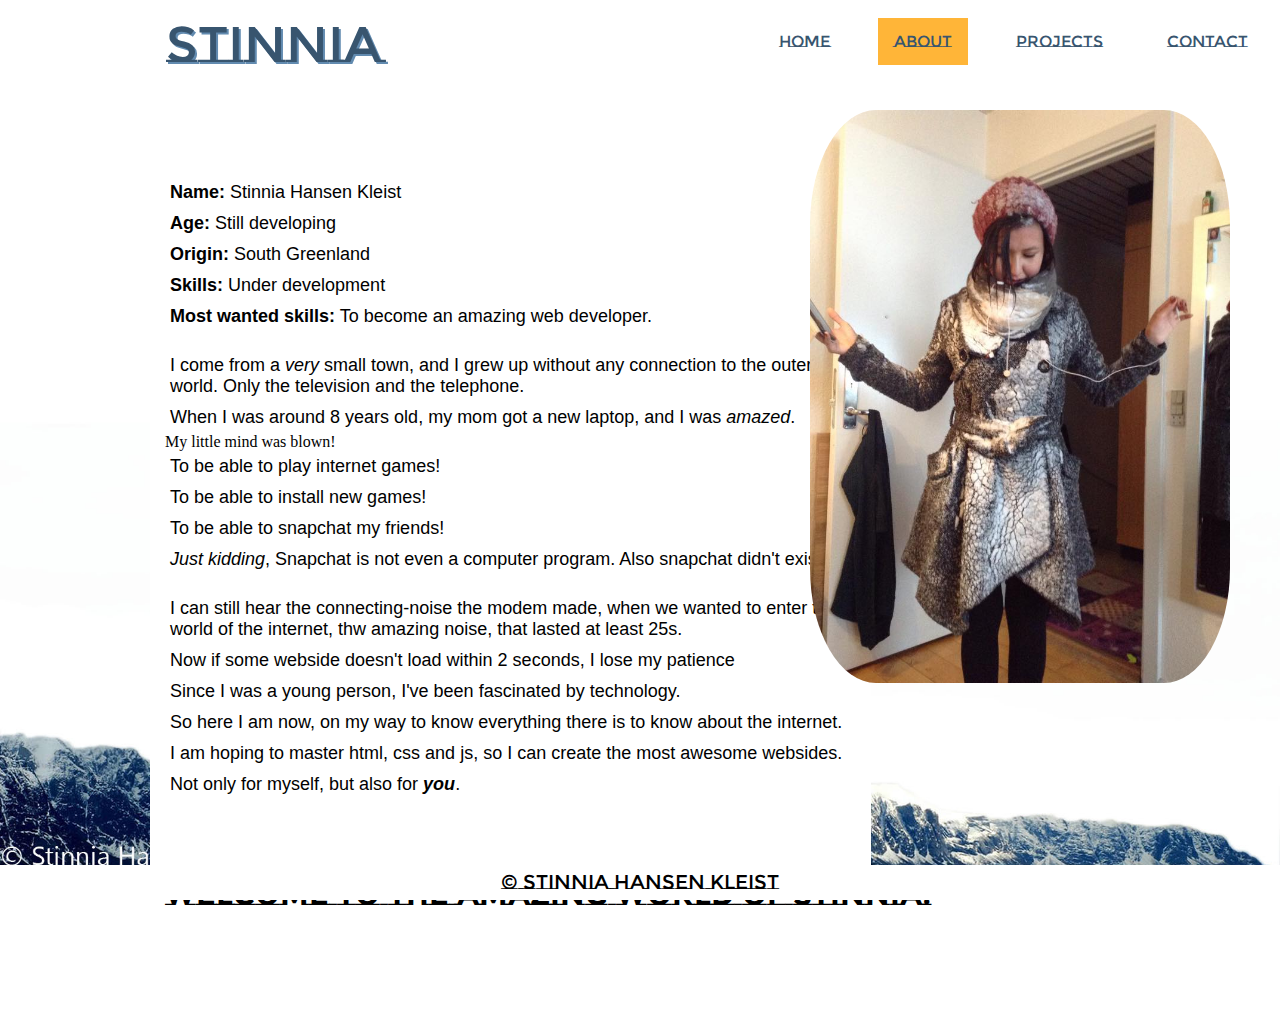
==== about.html @ a36e81a2 "Stinnia_webside" ====
<!doctype html>
<html lang="en">
<head>
<meta charset="utf-8">
<title>stinnia.com/about</title>
<link rel="stylesheet" type="text/css" href="style.css">
<!-- font and animation symbols-->
<link href="https://fonts.googleapis.com/css?family=Montserrat+Subrayada" rel="stylesheet">
<link href="https://maxcdn.bootstrapcdn.com/font-awesome/4.7.0/css/font-awesome.min.css" rel="stylesheet" integrity="sha384-wvfXpqpZZVQGK6TAh5PVlGOfQNHSoD2xbE+QkPxCAFlNEevoEH3Sl0sibVcOQVnN" crossorigin="anonymous">
</head>

<body>
<!-- main navigation -->
<div class="nav">
  <ul>
    <li class="stinnia"><a href="index.html">STINNIA</a></li>
    <li class="home"><a href="contact.html">CONTACT</a></li>
    <li class="home"><a href="projects.html">PROJECTS</a></li>
    <li class="home"><a class="active" href="about.html">ABOUT</a></li>
    <li class="home"><a href="index.html">HOME</a></li>
  </ul>
</div>

<!-- parallax -->
<div class="about_title"><h1>This is me</h1></div>
  <div class="about_container">
  			
  	<div class="about_content">
  	<p>
		<strong>Name:</strong> 		Stinnia Hansen Kleist </p>
		<p><strong>Age:</strong> 	Still developing<br></p>
		<p><strong>Origin:</strong> 	South Greenland<br></p>
		<p><strong>Skills:</strong> 	Under development<br></p>
		<p><strong>Most wanted skills:</strong> 	To become an amazing web developer.<br></p> <br>
  	<p>I come from a <em>very</em> small town, and I grew up without any connection to the outer world. Only the television and the telephone.</p>
  	<p>When I was around 8 years old, my mom got a new laptop, and I was <em>amazed</em>.</p>My little mind was blown! <p>To be able to play internet games!</p>
	  <p>To be able to install new games!</p>
	  <p>To be able to snapchat my friends!</p>
	  <p><em>Just kidding</em>, Snapchat is not even a computer program. Also snapchat didn't exist.</p><br>
	  <p>I can still hear the connecting-noise the modem made, when we wanted to enter the world of the internet, thw amazing noise, that lasted at least 25s. </p>
   	<p>Now if some webside doesn't load within 2 seconds, I lose my patience</p> 
    	<p>Since I was a young person, I've been fascinated by technology.</p>
     	<p>So here I am now, on my way to know everything there is to know about the internet. </p>
 		 <p>I am hoping to master html, css and js, so I can create the most awesome websides.</p>
 		 <p>Not only for myself, but also for <strong><em>you</em></strong>.</p>
 		 <br><br>
 		 <h2>Welcome to the amazing world of Stinnia!</h2>
 
  	</div>

  		
				<div><p><img class="img_me" src="images/me.jpg" alt="image_me" style="width: 420px"></p>
  		 			
  		</div>
	</div>
<div class="footer">
© Stinnia Hansen Kleist
</div>


</body>
</html>
---- style.css ----
@charset "utf-8";
/* CSS Document */

body {
	background-image: url("images/background.jpg");
	background-attachment: fixed;
    background-repeat: no-repeat;
   	background-position: bottom;
	background-size: 100%;
	width: 100%;
	margin: 0;
	padding: 0;
	height: 100%;
}
body, html {
    height: 100%;
}


/* Front page parallax boxes*/
.parallax { 
    /* The image used */
    background-image: url("images/background.jpg") no-repeat center;

    /* Full height */
    height: 100%; 

    /* Create the parallax scrolling effect */
    background-attachment: fixed;
	background-position: bottom;
    background-size: 100%;
}

.box1 {
	height: 150vh;;
	width: 100%;
	background-image: url(images/milkyway_02.jpg);
	background-size: cover;
	display: table;
	background-attachment: fixed;
}
.box1 h2, .box1 p {
	color: white;
	font-size: 40px;
	text-shadow: 2px 2px #000;
}
.box2 {
	height: 150vh;
	width: 100%;
	background-image: url(images/milkyway_01.jpg);
	background-size: cover;
	display: table;
	background-attachment: fixed;
}

.box2 h2, .box2 p {
	color: white;
	font-size: 40px;
	text-shadow: 2px 2px #000;
}
.box3 {
	height: 150vh;
	width: 100%;
	background-image: url(images/milkyway_03.jpg);
	background-size: cover;
	display: table;
	background-attachment: fixed;
}
.box3 h2, .box3 p {
	color: white;
	font-size: 40px;
	text-shadow: 2px 2px #000;
}

/* images for parallax boxes*/
.img_1 {
	
	margin: 1px 50px;
	border-radius: 25px;
}
.img_2 {
	
	margin: 1px 50px;
	border-radius: 25px;
}
.img_3 {
	
	margin: 1px 50px;
	border-radius: 25px;
}
.img_4 {
	margin: 1px 50px;
	border-radius: 25px;
}
.img_5 {
	margin: 1px 50px;
	border-radius: 25px;
}
.img_6 {
	margin: 1px 50px;
	border-radius: 25px;
}

h1 {
	color: white;
}

/* main navigation */
.stinnia {
	font-family: 'Montserrat Subrayada', sans-serif;
	font-size: 50px;
	float: left;
	position: relative;
	left: 150px;
	padding: 0;
	text-shadow: 2px 2px #628BB0;
}
.home {
	font-family: 'Montserrat Subrayada', sans-serif;
	float: right;
	padding: 18px 16px;
}
ul {
    list-style-type: none;
    margin: 0;
    padding: 0;
    overflow: hidden;
	color: #38556F;
    background-color: #FFF;
	background-size: 100%;
	position: fixed;
	width: 100%;
}

li a {
    display: block;
    color: #38556F;
    text-align: center;
    padding: 14px 16px;
    text-decoration: none;
}

li a:hover:not(.active) {
    background-color: #FFB538;
}

.active {
    background-color: #FFB538;
}

/*scroll down animation*/

.circle {
	position: absolute;
	top: 50%;
	left: 50%;
	transform: translate(-50%,-50%);
	border: 2px solid #FFB538;
	border-radius: 50%;
	width: 100px;
	height: 100px;
	text-align: center;
	line-height: 100px;
	font-size: 80px;
	overflow: hidden;
}
.circle .fa {
	color: #FFB538;
	margin: 0;
	padding: 0;
	animation: animate 2s linear infinite;
}
@keyframes animate {
	0%
	{
		transform: translateY(-50px);
	}
	20%
	{
		transform: translateY(0px);
	}
	40%
	{
		transform: translateY(0px);
	}
	60%
	{
		transform: translateY(0px);
	}
	100%
	{
		transform: translateY(100px);
	}
}
.circle:before {
	content: 'SCROLL DOWN';
	position: absolute;
	color: #FFB538;
	font-family: 'Montserrat Subrayada', sans-serif;
	font-size: 10px;
	left: 12px;
	top: -22px;
}

/* headings and paragrafs */
p {
	font-family: Gotham, "Helvetica Neue", Helvetica, Arial, "sans-serif";
	font-size: 14px;
	padding-left: 165px;
	padding-top: 40px;
	margin: 0;
}
h2 {
	font-family: Gotham, "Helvetica Neue", Helvetica, Arial, "sans-serif";
	font-size: 36px;
	padding-left: 165px;
	padding-top: 40px;
	margin: 0;
}
.footer {
	font-family: 'Montserrat Subrayada', sans-serif;
	font-size: 20px;
	width: 100%;
	height: 30px;
	padding-top: 5px;
	background: #FFF;
	position: fixed;
	bottom: 0;
	text-align: center;
}

/* contact page */
.contact {
	background: url(images/contact_background.jpg);
	background-attachment: fixed;
	background-size: 100%;
	position: absolute;
	background-repeat: no-repeat;
	background-position: bottom;
	font-family:  Gotham, "Helvetica Neue", Helvetica, Arial, "sans-serif";
}
.contact_title {
	text-align: center;
	padding: 100px 0 20px;
	color: #38556F;	
}
.contact_title h1 {
	padding: 0;
	margin: 0;
	text-transform: uppercase;
	font-size: 36px;
}
.contact_container {
	width: 50%;
	height: 400px;
	background: #FFF;
	margin: 0 auto;
	border: 2px solid #FFF;
	box-shadow: 0 15px 40px rgba(0,0,0,.5);
}
.contact_container .left {
	float: left;
	width: 50%;
	height: 400px;
	background: url(images/contact_background_01.jpg);
	background-size: cover;
	box-sizing: border-box;
}
.contact_container .right {
	float: right;
	width: 50%;
	height: 400px;
	box-sizing: border-box;
}
.formBox {
	width: 100%;
	padding: 50px 40px;
	box-sizing: border-box;
	height: 400px;
	background: #FFF;
}
.formBox p {
	margin: 0;
	padding: 0;
	font-weight: bold;
	color: #38556F;
}
.formBox input {
	width: 100%;
	margin-bottom: 20px;
}
.formBox input[type="text"],
.formBox input[type="email"] {
	border: none;
	border-bottom: 2px solid #FFB538;
	outline: none;
	height: 40px;
}
.formBox input[type="text"]:focus,
.formBox input[type="email"]:focus {
	border-bottom: 2px solid #38556F;
}
.formBox input[type="submit"] {
	border: none;
	outline: none;
	height: 40px;
	color: #FFF;
	background: #040624;
	cursor: pointer;
}
.formBox input[type="submit"]:hover {
	background: #FFB538;
}
.formBox textarea {
	border: 2px solid #FFB538;
	outline: none;
	height: 80px;
	width: 97%;
}
.formBox textarea:focus {
	border: 2px solid #38556F;
}
/* about page*/
.about_container {
	width: 80%;
	height: 800px;
	margin-left: 150px;
	padding: 0;
}
.about_title {
	text-align: center;
	padding: 100px 0 20px;
	color: #38556F;	
}
.about_title h1 {
	padding: 0;
	margin: 0;
	text-transform: uppercase;
	font-size: 36px;
}
.about_content {
	width: 67.5%;
	height: 800px;
	background: white;
	padding: 15px;
}
.about_content p {
	font-family: Gotham, "Helvetica Neue", Helvetica, Arial, "sans-serif";
	font-size: 18px;
	margin: 0;
	padding: 5px;
}
.about_content h2 {
	margin: 0;
	font-family: 'Montserrat Subrayada', sans-serif;
	font-size: 30px;
	position: absolute;
	left: 0;
}
.img_me {
	position: fixed;
	top: 100px;
	right: 10px;
	padding: 0 30px;
	margin: 10px;
	border: none;
	border-radius: 20%;
}


/* projecs page */

.project_content {
	width: 100%;
	height: 800px;
	margin: 0;
	padding: 0;
}
.project_title {
	text-align: center;
	padding: 100px 0 20px;
	color: #38556F;	
}
.project_title h1 {
	padding: 0;
	margin: 0;
	text-transform: uppercase;
	font-size: 36px;
}
.project_content h2 {
	padding: 0;
	margin: 0;
	text-transform: uppercase;
	font-size: 36px;
	text-align: center;
	color: #38556F;	
}
.project_content p {
	text-align: left;
	font-family: Gotham, "Helvetica Neue", Helvetica, Arial, "sans-serif";
	font-size: 20px;
}

.circle_01 {
	position: absolute;
	top: 70%;
	left: 50%;
	transform: translate(-50%,-50%);
	border: 2px solid #FFB538;
	border-radius: 50%;
	width: 100px;
	height: 100px;
	text-align: center;
	line-height: 100px;
	font-size: 80px;
	overflow: hidden;
}
.circle_01 .fa {
	color: #FFB538;
	margin: 0;
	padding: 0;
	animation: animate 2s linear infinite;
}
@keyframes animate {
	0%
	{
		transform: translateY(-50px);
	}
	20%
	{
		transform: translateY(0px);
	}
	40%
	{
		transform: translateY(0px);
	}
	60%
	{
		transform: translateY(0px);
	}
	100%
	{
		transform: translateY(100px);
	}
}
.circle_01:before {
	content: 'SCROLL DOWN';
	position: absolute;
	color: #FFB538;
	font-family: 'Montserrat Subrayada', sans-serif;
	font-size: 10px;
	left: 12px;
	top: -22px;
}
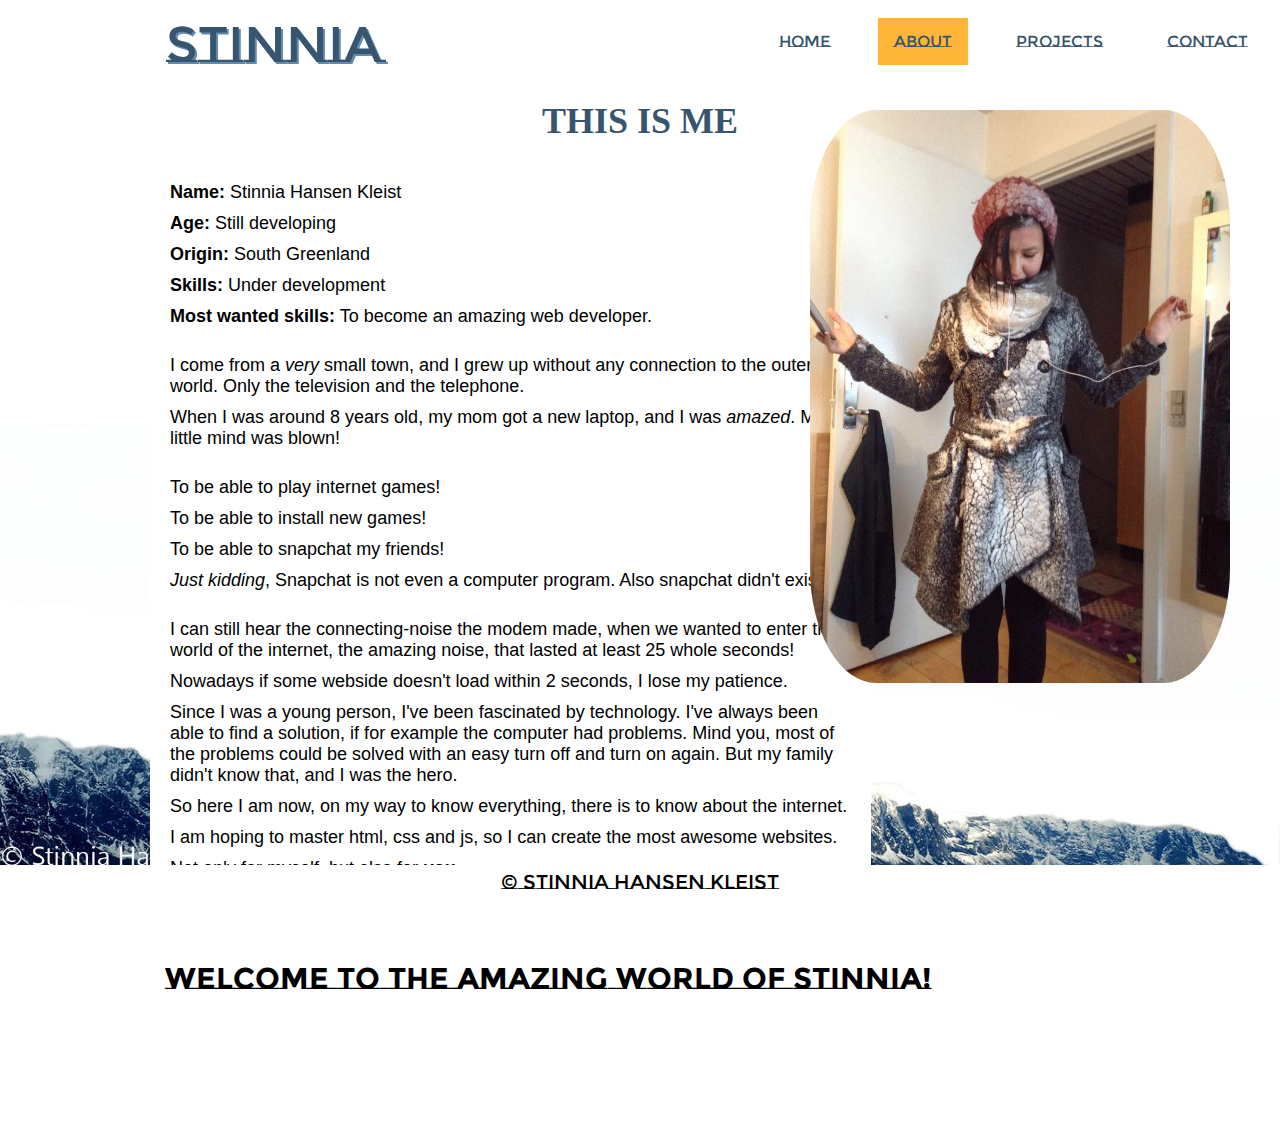
==== commit 427c7bb1: "finitoto" ====
--- a/about.html
+++ b/about.html
@@ -33,19 +33,20 @@
 		<p><strong>Skills:</strong> 	Under development<br></p>
 		<p><strong>Most wanted skills:</strong> 	To become an amazing web developer.<br></p> <br>
   	<p>I come from a <em>very</em> small town, and I grew up without any connection to the outer world. Only the television and the telephone.</p>
-  	<p>When I was around 8 years old, my mom got a new laptop, and I was <em>amazed</em>.</p>My little mind was blown! <p>To be able to play internet games!</p>
+  	<p>When I was around 8 years old, my mom got a new laptop, and I was <em>amazed</em>. My little mind was blown! </p><br>
+  	<p>To be able to play internet games!</p>
 	  <p>To be able to install new games!</p>
 	  <p>To be able to snapchat my friends!</p>
 	  <p><em>Just kidding</em>, Snapchat is not even a computer program. Also snapchat didn't exist.</p><br>
-	  <p>I can still hear the connecting-noise the modem made, when we wanted to enter the world of the internet, thw amazing noise, that lasted at least 25s. </p>
-   	<p>Now if some webside doesn't load within 2 seconds, I lose my patience</p> 
-    	<p>Since I was a young person, I've been fascinated by technology.</p>
-     	<p>So here I am now, on my way to know everything there is to know about the internet. </p>
- 		 <p>I am hoping to master html, css and js, so I can create the most awesome websides.</p>
+	  <p>I can still hear the connecting-noise the modem made, when we wanted to enter the world of the internet, the amazing noise, that lasted at least 25 whole seconds! </p>
+   	<p>Nowadays if some webside doesn't load within 2 seconds, I lose my patience.</p> 
+    	<p>Since I was a young person, I've been fascinated by technology. I've always been able to find a solution, if for example the computer had problems. Mind you, most of the problems could be solved with an easy turn off and turn on again. But my family didn't know that, and I was the hero.</p>
+     	<p>So here I am now, on my way to know everything, there is to know about the internet. </p>
+ 		 <p>I am hoping to master html, css and js, so I can create the most awesome websites.</p>
  		 <p>Not only for myself, but also for <strong><em>you</em></strong>.</p>
  		 <br><br>
  		 <h2>Welcome to the amazing world of Stinnia!</h2>
- 
+ <p></p>
   	</div>
 
   		
--- a/style.css
+++ b/style.css
@@ -101,9 +101,6 @@
 	border-radius: 25px;
 }
 
-h1 {
-	color: white;
-}
 
 /* main navigation */
 .stinnia {
@@ -320,10 +317,13 @@
 .formBox textarea:focus {
 	border: 2px solid #38556F;
 }
+
+
+
 /* about page*/
 .about_container {
 	width: 80%;
-	height: 800px;
+	height: 900px;
 	margin-left: 150px;
 	padding: 0;
 }
@@ -340,7 +340,7 @@
 }
 .about_content {
 	width: 67.5%;
-	height: 800px;
+	height: 900px;
 	background: white;
 	padding: 15px;
 }
@@ -372,7 +372,7 @@
 
 .project_content {
 	width: 100%;
-	height: 800px;
+	height: 200px;
 	margin: 0;
 	padding: 0;
 }
@@ -401,6 +401,7 @@
 	font-size: 20px;
 }
 
+/* circle animation on projects page*/
 .circle_01 {
 	position: absolute;
 	top: 70%;
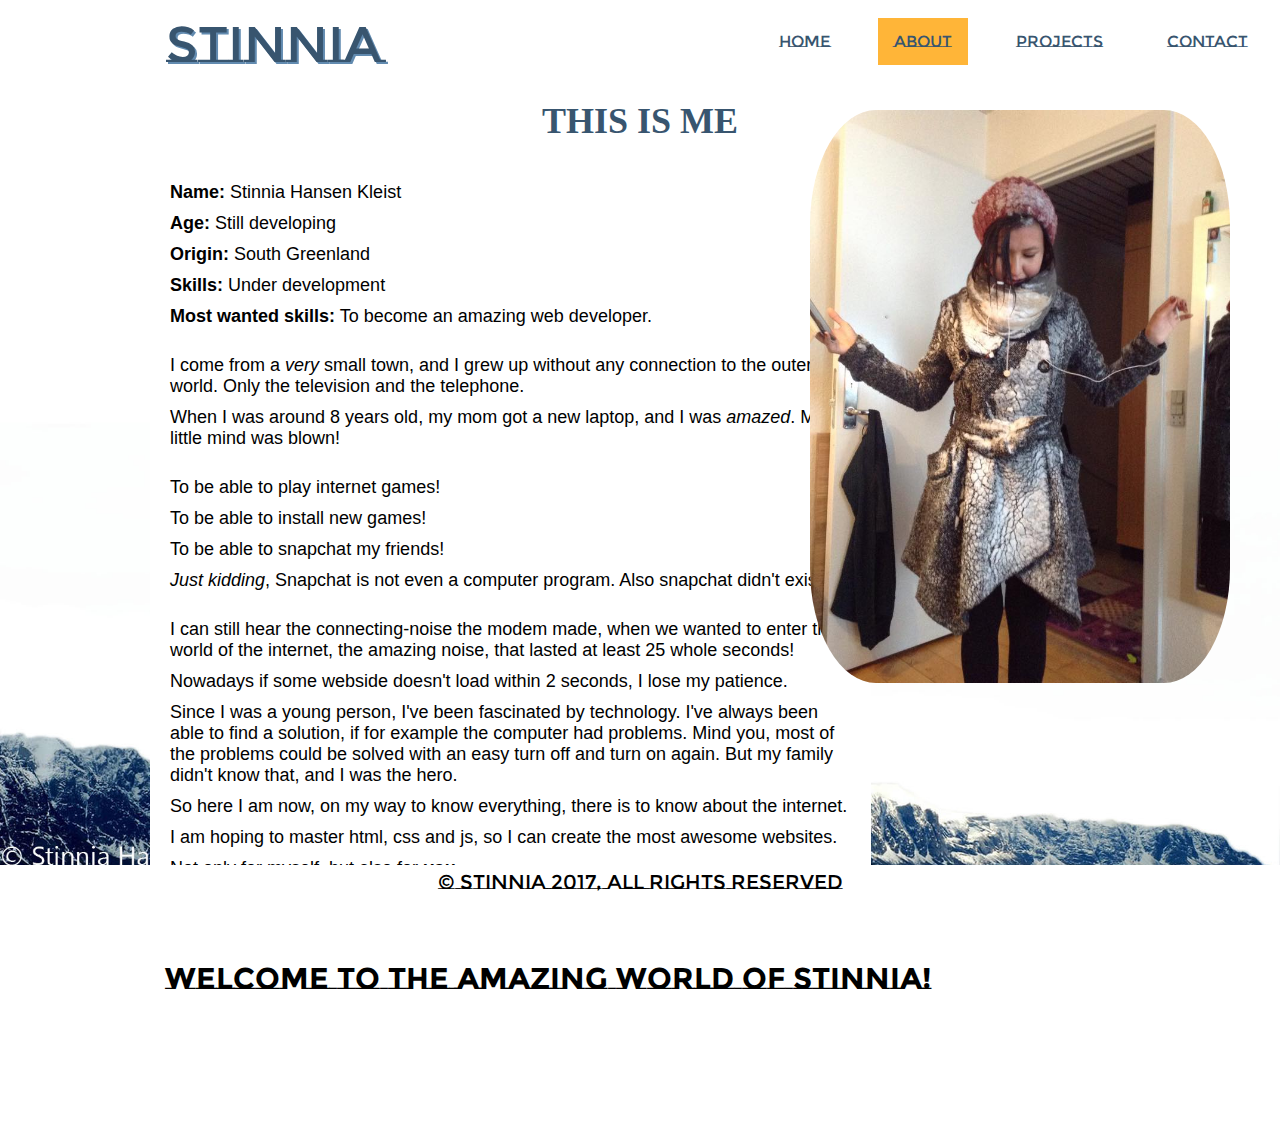
==== commit 0aea0379: "copyright" ====
--- a/about.html
+++ b/about.html
@@ -22,42 +22,44 @@
 </div>
 
 <!-- parallax -->
-<div class="about_title"><h1>This is me</h1></div>
-  <div class="about_container">
-  			
-  	<div class="about_content">
-  	<p>
-		<strong>Name:</strong> 		Stinnia Hansen Kleist </p>
-		<p><strong>Age:</strong> 	Still developing<br></p>
-		<p><strong>Origin:</strong> 	South Greenland<br></p>
-		<p><strong>Skills:</strong> 	Under development<br></p>
-		<p><strong>Most wanted skills:</strong> 	To become an amazing web developer.<br></p> <br>
-  	<p>I come from a <em>very</em> small town, and I grew up without any connection to the outer world. Only the television and the telephone.</p>
-  	<p>When I was around 8 years old, my mom got a new laptop, and I was <em>amazed</em>. My little mind was blown! </p><br>
-  	<p>To be able to play internet games!</p>
-	  <p>To be able to install new games!</p>
-	  <p>To be able to snapchat my friends!</p>
-	  <p><em>Just kidding</em>, Snapchat is not even a computer program. Also snapchat didn't exist.</p><br>
-	  <p>I can still hear the connecting-noise the modem made, when we wanted to enter the world of the internet, the amazing noise, that lasted at least 25 whole seconds! </p>
-   	<p>Nowadays if some webside doesn't load within 2 seconds, I lose my patience.</p> 
-    	<p>Since I was a young person, I've been fascinated by technology. I've always been able to find a solution, if for example the computer had problems. Mind you, most of the problems could be solved with an easy turn off and turn on again. But my family didn't know that, and I was the hero.</p>
-     	<p>So here I am now, on my way to know everything, there is to know about the internet. </p>
- 		 <p>I am hoping to master html, css and js, so I can create the most awesome websites.</p>
- 		 <p>Not only for myself, but also for <strong><em>you</em></strong>.</p>
- 		 <br><br>
- 		 <h2>Welcome to the amazing world of Stinnia!</h2>
- <p></p>
-  	</div>
-
-  		
-				<div><p><img class="img_me" src="images/me.jpg" alt="image_me" style="width: 420px"></p>
-  		 			
-  		</div>
-	</div>
-<div class="footer">
-© Stinnia Hansen Kleist
+<div class="about_title">
+  <h1>This is me</h1>
 </div>
-
-
+<div class="about_container">
+  <div class="about_content">
+    <p> <strong>Name:</strong> Stinnia Hansen Kleist </p>
+    <p><strong>Age:</strong> Still developing<br>
+    </p>
+    <p><strong>Origin:</strong> South Greenland<br>
+    </p>
+    <p><strong>Skills:</strong> Under development<br>
+    </p>
+    <p><strong>Most wanted skills:</strong> To become an amazing web developer.<br>
+    </p>
+    <br>
+    <p>I come from a <em>very</em> small town, and I grew up without any connection to the outer world. Only the television and the telephone.</p>
+    <p>When I was around 8 years old, my mom got a new laptop, and I was <em>amazed</em>. My little mind was blown! </p>
+    <br>
+    <p>To be able to play internet games!</p>
+    <p>To be able to install new games!</p>
+    <p>To be able to snapchat my friends!</p>
+    <p><em>Just kidding</em>, Snapchat is not even a computer program. Also snapchat didn't exist.</p>
+    <br>
+    <p>I can still hear the connecting-noise the modem made, when we wanted to enter the world of the internet, the amazing noise, that lasted at least 25 whole seconds! </p>
+    <p>Nowadays if some webside doesn't load within 2 seconds, I lose my patience.</p>
+    <p>Since I was a young person, I've been fascinated by technology. I've always been able to find a solution, if for example the computer had problems. Mind you, most of the problems could be solved with an easy turn off and turn on again. But my family didn't know that, and I was the hero.</p>
+    <p>So here I am now, on my way to know everything, there is to know about the internet. </p>
+    <p>I am hoping to master html, css and js, so I can create the most awesome websites.</p>
+    <p>Not only for myself, but also for <strong><em>you</em></strong>.</p>
+    <br>
+    <br>
+    <h2>Welcome to the amazing world of Stinnia!</h2>
+    <p></p>
+  </div>
+  <div>
+    <p><img class="img_me" src="images/me.jpg" alt="image_me" style="width: 420px"></p>
+  </div>
+</div>
+<div class="footer"> © Stinnia 2017, All Rights Reserved</div>
 </body>
 </html>